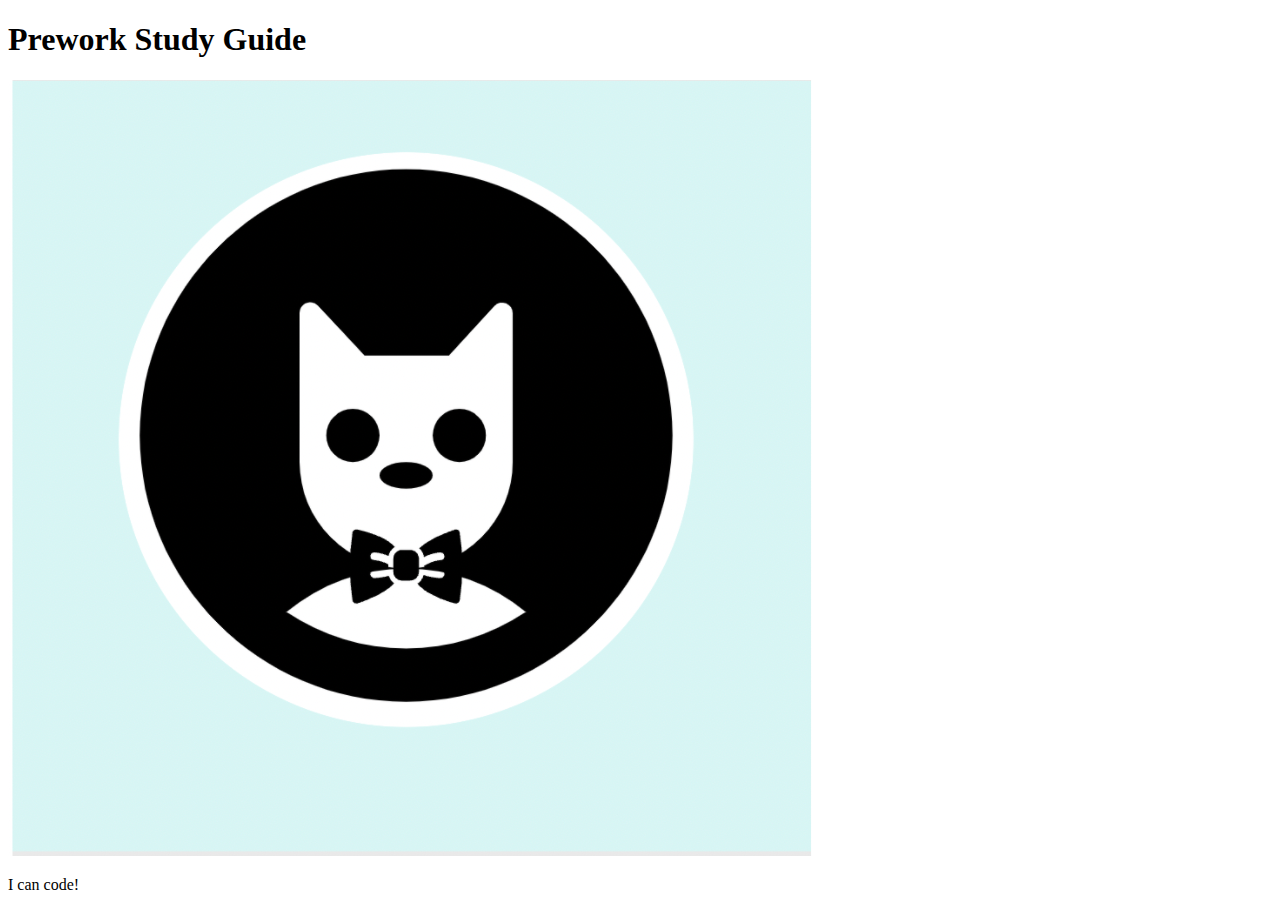
==== prework-study-guide/prework-study-guide/index.html @ b3defd0b "add starter code" ====
<!DOCTYPE html>
<html lang="en">
  <head>
    <meta charset="UTF-8" />
    <meta http-equiv="X-UA-Compatible" content="IE=edge" />
    <meta name="viewport" content="width=device-width, initial-scale=1.0" />
    <title>Prework Study Guide</title>
  </head>
  <body>
    <header id="top">
      <h1>Prework Study Guide</h1>
      <img src="./assets/bowtie-cat.png" alt="Profile image of cat wearing a bow tie." />
    </header>
    <main>
      <!-- Student code goes here -->
    </main>

    <footer>
      <p>I can code!</p>
    </footer>
  </body>
</html>
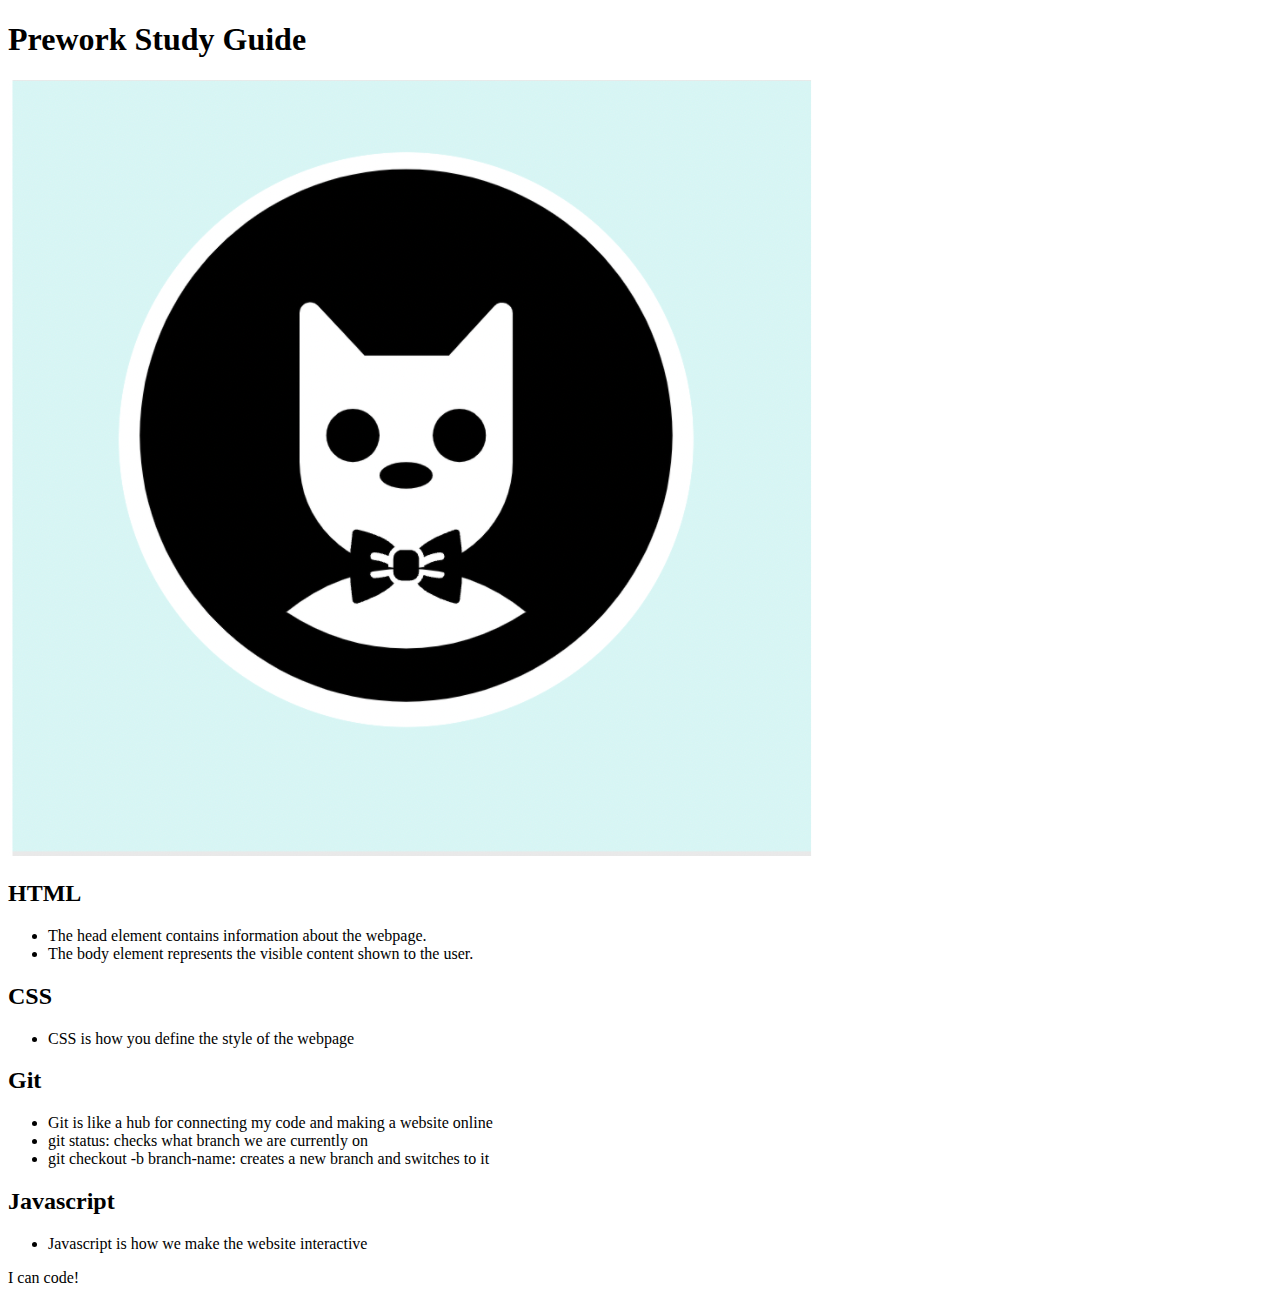
==== commit 1a64a389: "added code to HTML file" ====
--- a/prework-study-guide/prework-study-guide/index.html
+++ b/prework-study-guide/prework-study-guide/index.html
@@ -12,7 +12,36 @@
       <img src="./assets/bowtie-cat.png" alt="Profile image of cat wearing a bow tie." />
     </header>
     <main>
-      <!-- Student code goes here -->
+      <section class="card" id="html-section">
+        <h2>HTML</h2>
+        <ul>
+          <li>The head element contains information about the webpage.</li>
+          <li>The body element represents the visible content shown to the user.</li>
+        </ul>
+      </section>
+
+      <section class="card" id="css-section">
+        <h2>CSS</h2>
+        <ul>
+          <li>CSS is how you define the style of the webpage</li>
+        </ul>
+      </section>
+
+      <section class="card" id="git-section">
+        <h2>Git</h2>
+        <ul>
+          <li>Git is like a hub for connecting my code and making a website online</li>
+          <li>git status: checks what branch we are currently on</li>
+          <li>git checkout -b branch-name:  creates a new branch and switches to it</li>
+        </ul>
+      </section>
+
+      <section class="card" id="javascript-section">
+        <h2>Javascript</h2>
+        <ul>
+          <li>Javascript is how we make the website interactive</li>
+        </ul>
+      </section>
     </main>
 
     <footer>
